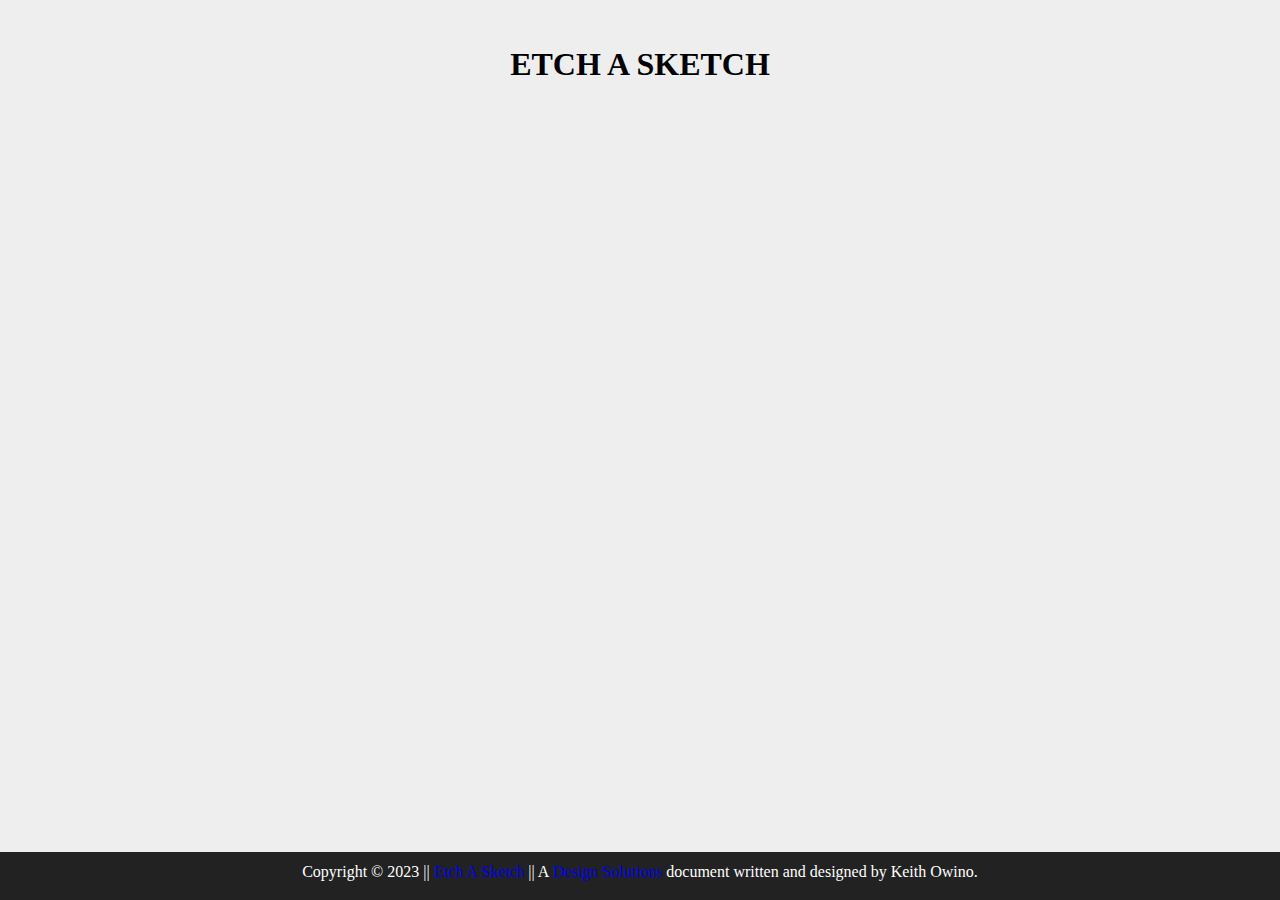
==== projects/etch-a-sketch/index.html @ cb88bd5d "Build new etch-a-sketch project" ====
<!DOCTYPE html>
<html lang="en">
<head>
    <meta charset="UTF-8">
    <meta name="viewport" content="width=device-width, initial-scale=1.0">
    <meta http-equiv="X-UA-Compatible" content="IE=edge">
    <meta name="Author" content="Keith Owino">
    <meta name="revised" content="18/08/2023">
    <meta name="content" content="text/html">
    <meta name="description" content="This is a template document.">
    <title></title>

    <!-- STYLES -->
    <!-- BOOTSTRAP -->
    <!-- <link rel="stylesheet" href="./styles/bootstrap/css/bootstrap-grid.min.css">
    <link rel="stylesheet" href="./styles/bootstrap/css/bootstrap.min.css"> -->
    <!-- BOOTSTRAP CDN -->
    <link href="https://cdn.jsdelivr.net/npm/bootstrap@5.3.1/dist/css/bootstrap.min.css" rel="stylesheet" integrity="sha384-4bw+/aepP/YC94hEpVNVgiZdgIC5+VKNBQNGCHeKRQN+PtmoHDEXuppvnDJzQIu9" crossorigin="anonymous"> 
    <!-- MAIN -->
    <link rel="stylesheet" href="./styles/CSS/main-sass-compiler.css">

    <link rel="shortcut icon" href="static/images/site_icon_.svg" type="image/x-icon">
</head>
<body>
    <div id="clickToGoBackToTop"></div>
    <header>
        <div class="container-fluid">
            <div class="row">
                <div class="col-sm-12">
                    <div class="site-title-wrapper" id="l-title-wrapper">
                        <h1 class="s-t-s l-s-t-s" id="js-s-t-s"></h1>
                    </div>
                </div>
            </div>
        </div>
    </header>
    <main>
    </main>
    <footer>
        <div class="container-fluid">
            <div class="row">
                <div class="col-sm-12">
                    <div class="footnote-wrapper" id="footnote-wrapper">
                        <p class="footer-p" id="footnote">
                            Copyright <span>&copy;</span> 2023 <span class="footer-site-title">|| <a href="#clickToGoBackToTop" class="m-footnote-site-title-ref js-site-title-ref" title="Click to go back to top"></a> ||</span> A <a href="./static/404 template/four ow four.html" target="_blank" rel="noopener noreferrer" class="m-parent-site-ref" title="Parent site">design solutions</a> document written and designed by Keith Owino.
                        </p>
                    </div>
                </div>
            </div>
        </div>
    </footer>

    <!-- SCRIPTS -->
    <!-- BOOTSTRAP -->
    <!-- <script src="./styles/bootstrap/js/bootstrap.min.js"></script> -->
    <script src="https://cdn.jsdelivr.net/npm/bootstrap@5.3.1/dist/js/bootstrap.bundle.min.js" integrity="sha384-HwwvtgBNo3bZJJLYd8oVXjrBZt8cqVSpeBNS5n7C8IVInixGAoxmnlMuBnhbgrkm" crossorigin="anonymous"></script>
    <!-- MAIN -->
    <script src="scripts/main.js"></script>
</body>
</html>

<!-- 
    OFF CANVAS
    
    <span>
    &clubs;
    &Congruent;
    &equiv;
    &hercon;
    &plus;
    &female;
    &boxv;
    &male;
</span>

-->
---- projects/etch-a-sketch/styles/CSS/main-sass-compiler.css ----
* {
  margin: 0;
  padding: 0;
  box-sizing: border-box; }

body {
  background-color: #eee; }

.l-s-t-s {
  line-height: 4em;
  text-transform: uppercase;
  text-align: center; }

main {
  margin-bottom: 3em; }

footer {
  position: fixed;
  left: 0;
  right: 0;
  bottom: 0;
  height: 3em;
  background-color: #222; }

#footnote-wrapper {
  display: flex; }

#footnote {
  margin: 0.7em auto;
  color: #fff; }

.m-footnote-site-title-ref, .m-parent-site-ref {
  text-decoration: none;
  text-transform: capitalize; }
  .m-footnote-site-title-ref:hover, .m-parent-site-ref:hover {
    color: white; }

/*# sourceMappingURL=main-sass-compiler.css.map */
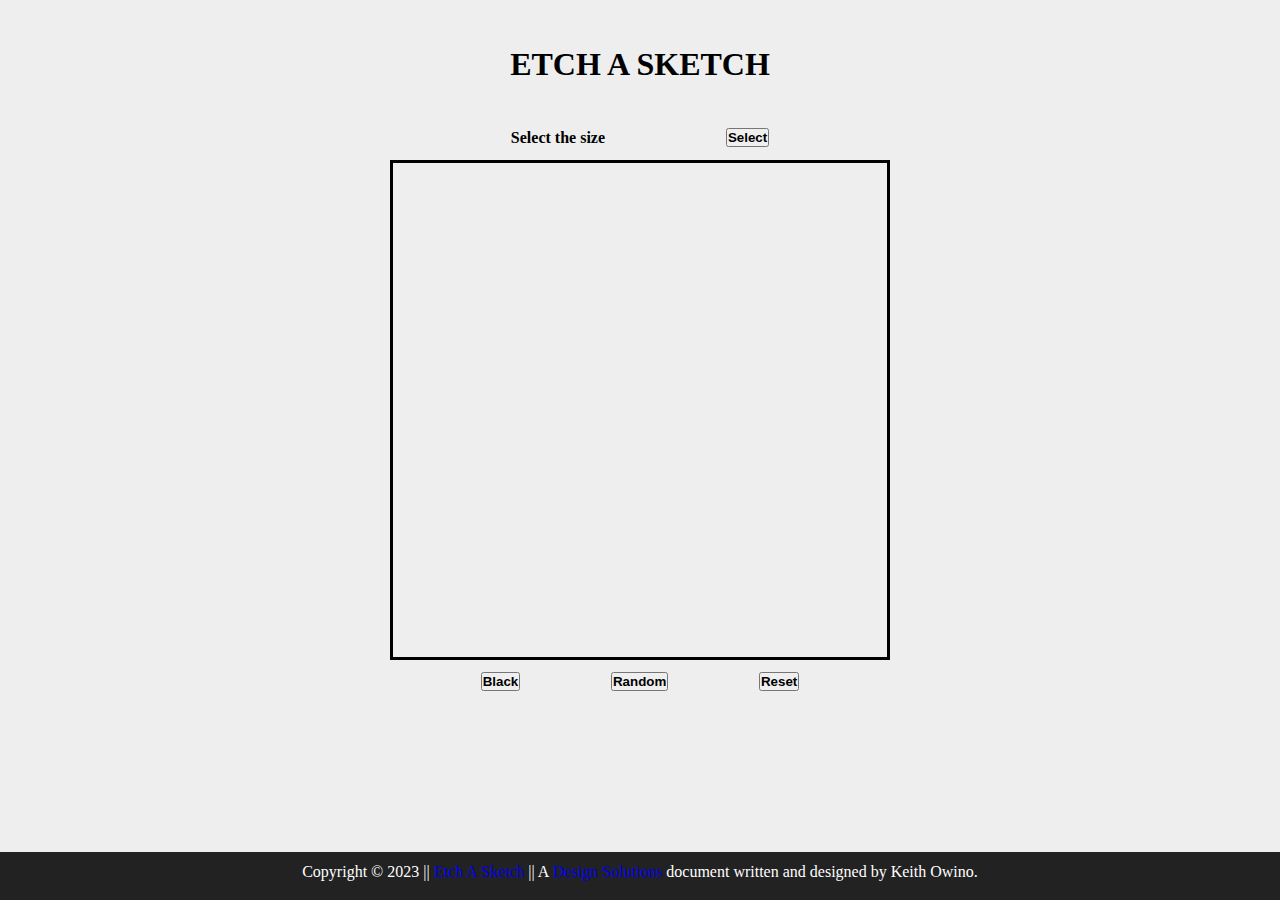
==== commit fa8a5f1c: "Add styling to page and buttons for operations to the etch a sketch project" ====
--- a/projects/etch-a-sketch/index.html
+++ b/projects/etch-a-sketch/index.html
@@ -35,6 +35,28 @@
         </div>
     </header>
     <main>
+        <div class="container">
+            <div class="row">
+                <div class="col-sm-12">
+                    <div class="grid">
+                        <div class="grid-manipulators">
+                            <div class="selection">
+                                <h4>Select the size</h4>
+                                <button type="button" class="btn btn-lg btn-primary mb-size">select</button>
+                            </div>
+                        </div>
+                        <div class="grid-body"></div>
+                        <div class="grid-manipulators">
+                            <div class="category">
+                                <button type="button" class="btn btn-lg btn-dark mb-size">black</button>
+                                <button type="button" class="btn btn-lg btn-success mb-size">random</button>
+                                <button type="button" class="btn btn-lg btn-primary mb-size">reset</button>
+                            </div>
+                        </div>
+                    </div>
+                </div>
+            </div>
+        </div>
     </main>
     <footer>
         <div class="container-fluid">
--- a/projects/etch-a-sketch/styles/CSS/main-sass-compiler.css
+++ b/projects/etch-a-sketch/styles/CSS/main-sass-compiler.css
@@ -12,7 +12,22 @@
   text-align: center; }
 
 main {
-  margin-bottom: 3em; }
+  margin-bottom: 4em; }
+
+.grid {
+  width: 500px;
+  display: block;
+  margin: auto; }
+
+.selection, .category {
+  display: flex;
+  justify-content: space-evenly;
+  align-items: center; }
+
+.grid-body {
+  height: 500px;
+  border: 0.2em solid #000;
+  margin: 2.5% auto; }
 
 footer {
   position: fixed;
@@ -35,4 +50,8 @@
   .m-footnote-site-title-ref:hover, .m-parent-site-ref:hover {
     color: white; }
 
+.mb-size {
+  text-transform: capitalize;
+  font-weight: 700; }
+
 /*# sourceMappingURL=main-sass-compiler.css.map */
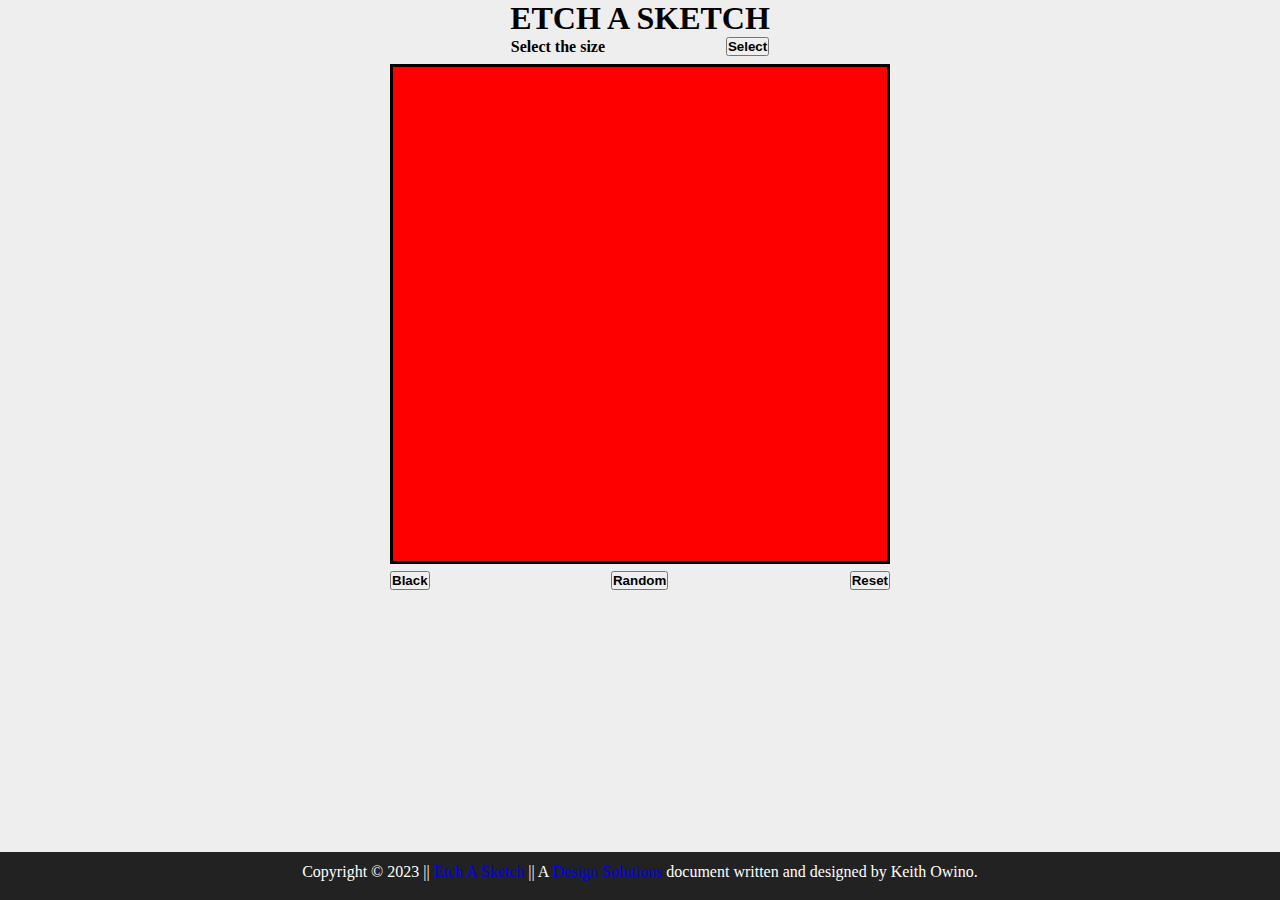
==== commit f72bcfba: "Build canvas functionality." ====
--- a/projects/etch-a-sketch/index.html
+++ b/projects/etch-a-sketch/index.html
@@ -45,7 +45,7 @@
                                 <button type="button" class="btn btn-lg btn-primary mb-size">select</button>
                             </div>
                         </div>
-                        <div class="grid-body"></div>
+                        <div id="grid-body"></div>
                         <div class="grid-manipulators">
                             <div class="category">
                                 <button type="button" class="btn btn-lg btn-dark mb-size">black</button>
--- a/projects/etch-a-sketch/styles/CSS/main-sass-compiler.css
+++ b/projects/etch-a-sketch/styles/CSS/main-sass-compiler.css
@@ -7,7 +7,6 @@
   background-color: #eee; }
 
 .l-s-t-s {
-  line-height: 4em;
   text-transform: uppercase;
   text-align: center; }
 
@@ -19,15 +18,21 @@
   display: block;
   margin: auto; }
 
-.selection, .category {
+.selection {
   display: flex;
   justify-content: space-evenly;
   align-items: center; }
 
-.grid-body {
+.category {
+  display: flex;
+  justify-content: space-between;
+  align-items: center; }
+
+#grid-body {
   height: 500px;
   border: 0.2em solid #000;
-  margin: 2.5% auto; }
+  margin: 1.5% auto;
+  display: grid; }
 
 footer {
   position: fixed;
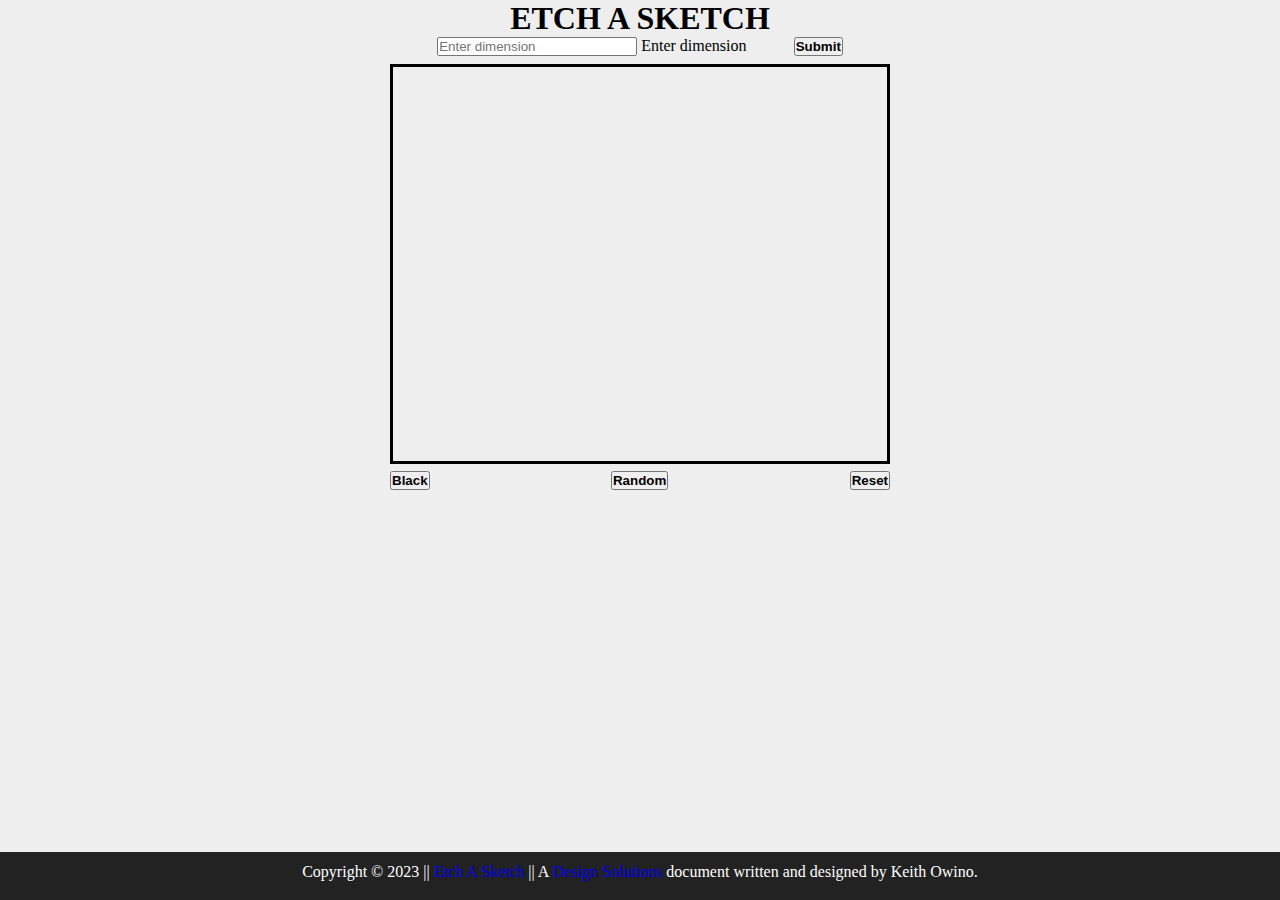
==== commit d9d46ec8: "At etch a sketch add functionality to the canvas manipularion buttons" ====
--- a/projects/etch-a-sketch/index.html
+++ b/projects/etch-a-sketch/index.html
@@ -40,17 +40,24 @@
                 <div class="col-sm-12">
                     <div class="grid">
                         <div class="grid-manipulators">
-                            <div class="selection">
-                                <h4>Select the size</h4>
-                                <button type="button" class="btn btn-lg btn-primary mb-size">select</button>
-                            </div>
+                            <form>
+                                <div class="selection">
+                                    <div class="form-floating">
+                                        <input type="number" name="number" max="100" min="0" class="form-control mi-dimension js-dimension" id="pixelDimension" placeholder="Enter dimension">
+                                        <label for="pixelDimension">Enter dimension</label>
+                                    </div>
+                                    <input type="button" value="submit" class="btn btn-lg btn-primary mb-size js-submit-dimensions">
+                                </div>
+                            </form>
+                            <!-- <button type="button" class="btn btn-lg btn-primary mb-size js-submit-dimensions">submit</button> -->
+                            <p class="l-bot-response js-bot-response"></p>
                         </div>
                         <div id="grid-body"></div>
                         <div class="grid-manipulators">
                             <div class="category">
-                                <button type="button" class="btn btn-lg btn-dark mb-size">black</button>
-                                <button type="button" class="btn btn-lg btn-success mb-size">random</button>
-                                <button type="button" class="btn btn-lg btn-primary mb-size">reset</button>
+                                <button type="button" class="btn btn-lg btn-dark mb-size js-color-black">black</button>
+                                <button type="button" class="btn btn-lg btn-success mb-size js-color-random">random</button>
+                                <button type="button" class="btn btn-lg btn-primary mb-size js-reset-divisions-bg">reset</button>
                             </div>
                         </div>
                     </div>
@@ -76,6 +83,8 @@
     <!-- BOOTSTRAP -->
     <!-- <script src="./styles/bootstrap/js/bootstrap.min.js"></script> -->
     <script src="https://cdn.jsdelivr.net/npm/bootstrap@5.3.1/dist/js/bootstrap.bundle.min.js" integrity="sha384-HwwvtgBNo3bZJJLYd8oVXjrBZt8cqVSpeBNS5n7C8IVInixGAoxmnlMuBnhbgrkm" crossorigin="anonymous"></script>
+    <!-- JQUERY -->
+    <script src="https://ajax.googleapis.com/ajax/libs/jquery/3.6.4/jquery.min.js"></script>
     <!-- MAIN -->
     <script src="scripts/main.js"></script>
 </body>
--- a/projects/etch-a-sketch/styles/CSS/main-sass-compiler.css
+++ b/projects/etch-a-sketch/styles/CSS/main-sass-compiler.css
@@ -29,10 +29,17 @@
   align-items: center; }
 
 #grid-body {
-  height: 500px;
+  height: 400px;
   border: 0.2em solid #000;
   margin: 1.5% auto;
   display: grid; }
+
+.l-bot-response {
+  text-align: center;
+  margin-top: 0.4em;
+  font-size: 18px;
+  font-weight: 700;
+  background-color: #fff; }
 
 footer {
   position: fixed;
@@ -59,4 +66,7 @@
   text-transform: capitalize;
   font-weight: 700; }
 
+.mi-dimension {
+  width: 200px; }
+
 /*# sourceMappingURL=main-sass-compiler.css.map */
